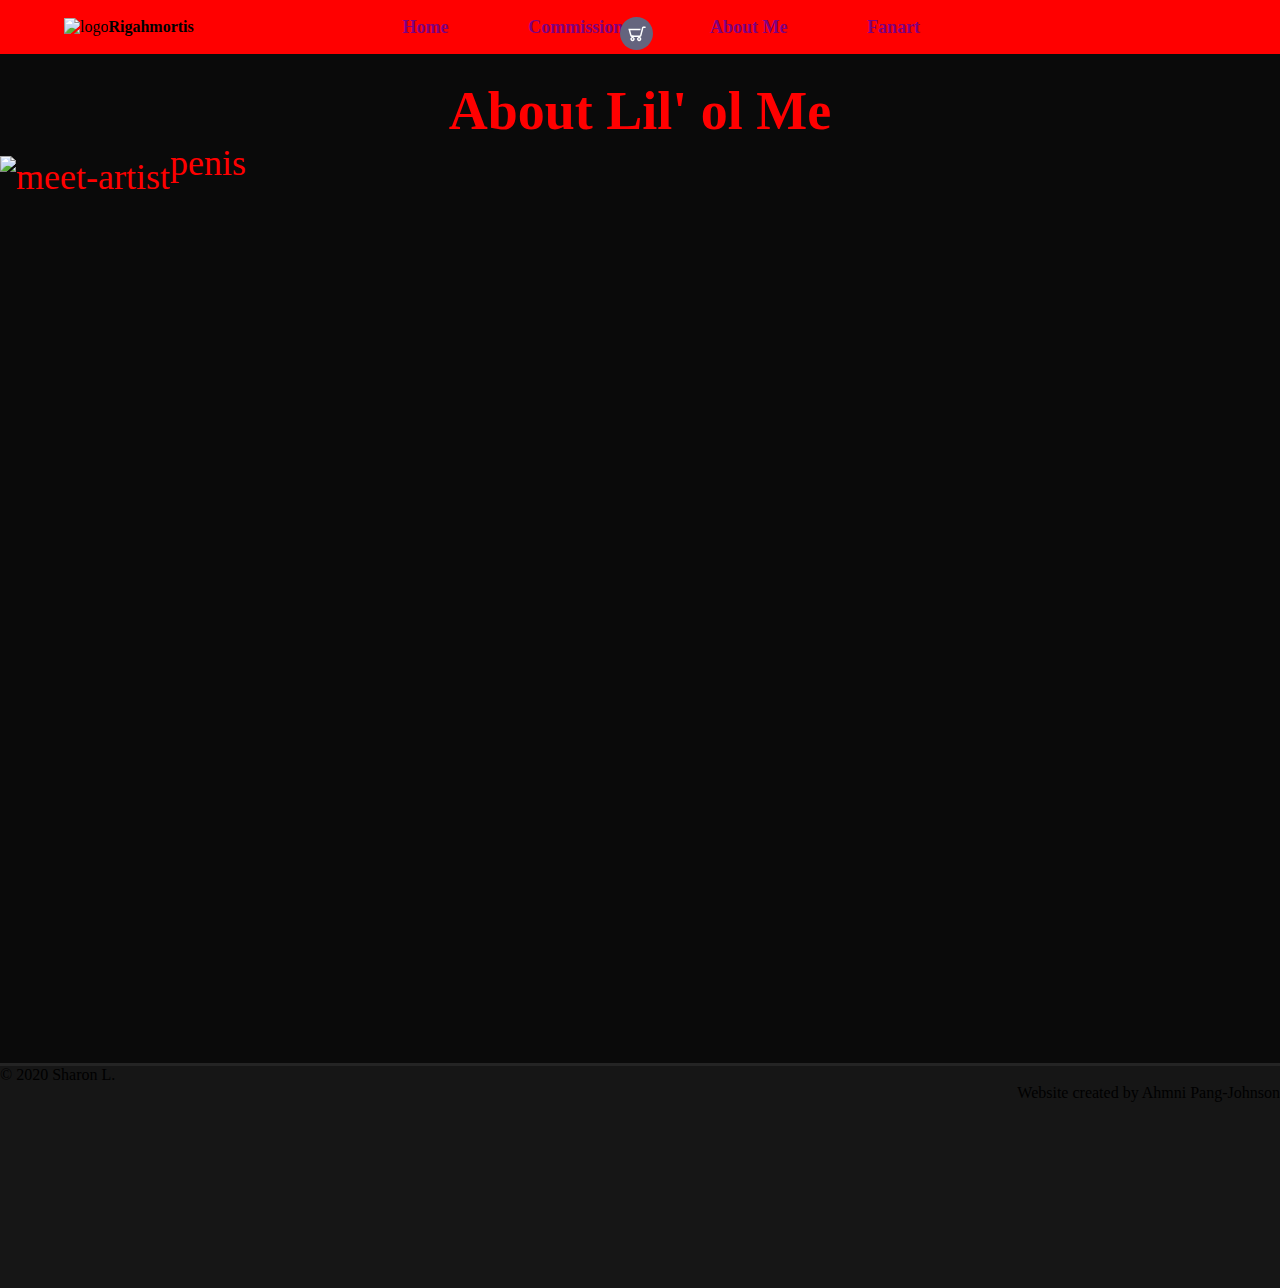
==== about.html @ 8b0eb1b2 "exporting" ====
<!DOCTYPE html>
<html lang="en">
    <head>
        <meta charset="UTF-8" />
		<meta name="viewport" content="width=device-width, initial-scale=1.0" />
        <meta http-equiv="X-UA-Compatible" content="ie=edge" />
        <link rel="stylesheet" href="./style.css" />
    </head>
    <body>
        <header>
            <div class="head">
                <div class="logo-container">
                    <img src="" alt="logo">
                    <h4>Rigahmortis</h4>
                </div>
                <nav>
                    <ul class="nav-links">
                        <li><a class="nav-link" href="index.html">Home</a></li>
                        <div><li><a class="nav-link commission" href="comissions.html">Commissions<img src="./img/cart.svg" class="cart" alt="cart'"></a></li></div>
                        <li><a class="nav-link" href="about.html">About Me</a></li>
                        <li><a class="nav-link" href="fanart.html">Fanart</a></li>
                    </ul>
                </nav>
            </div>
        </header>
        <main>
            <h2> About Lil' ol Me</h2>
            <div class="about">
                <div class="artist"><img class="artist" src="art/meet the artist 2020.png" alt="meet-artist"></div>
                <p>penis</p>
            </div>
        </main>
        <footer>
            <p>© 2020 Sharon L.</p>
            <div class="container"><p class="credits">Website created by Ahmni Pang-Johnson</p></div>
        </footer>
    </body>
</html>
---- style.css ----
* {
	margin: 0px;
	padding: 0px;
    box-sizing: border-box;
    font-family: "Comic Sans MS", "Comic Sans", cursive;
}

header {
    background-color: red;
    height: 6vh;
}

.head {
    display: flex;
    padding: 0% 25% 0% 5%;
    align-items: center;
    height: 6vh;
}

html {
    background-color: rgb(10, 10, 10);
}

.logo-container, .nav-links, .cart, .commission   {
    display: flex;
}

.cart {
    position: absolute;
    right: 49%;
    top: 1  %;
}
.logo-container {
    flex: 1;
}

nav {
    flex: 2;
    font-size: 18px;
    font-weight: 800;
}

.nav-links {
    flex: 1;
    list-style: none;
    justify-content: space-around;
    align-items: flex-end;
}

.nav-link {
    text-decoration: none;
    color: purple;
}

.nav-link:hover {
    color: white;
}

.commission {
    display: flex;
}

main {
    color: red;
    font-size: 36px;
    text-align: center;
    margin-top: 2%;
}

h2:hover {
    color: purple;
}
.art-display {
    margin-top: 2%;
    display: grid;
    height: 150vh;
    width: 100%;
    background-color: red;
    grid-template-columns: repeat(auto-fit, minmax(50vh, 1fr));
    grid-gap: 4rem;
}
.art1, .art2, .art3, .art4, .art5, .art6 { filter: drop-shadow(5px 5px 5px black); align-self: end;}


.block {
    background-color: rgb(10, 10, 10);
    height: 10vh;
    width: 100vh;
}

footer {
    background-color: rgb(22, 22, 22);
    height: 25vh;
    border-top: 3px solid rgb(36, 36, 36);
    align-self: end;
}

.foot {
    position: absolute;
    left: 0 ; right: 0 ; bottom: 0;
}

.credits {
    text-align: right;
    display: inline-block;
}

.credits:hover {color: red;}

h2 {
    width: auto;
    display: inline-block;
}
.container {
    text-align: right;
}

img {
    max-width: 100%;
    height: auto;
}
.artist {
    margin-top: 1%;
    max-width: 100%;
    height: 100vh;
    text-align: left;
    margin-bottom: 1vh;
}

.about {
    display: flex;
}

i {
    width: 100vh;
    height: auto;
}

.contact-info {
    display: flex;
    flex-direction: column;
}

.tag {
    display: flex;
}

.contact {
    padding: 10px;
    width: 30px;
    text-align: center;
    text-decoration: none;
    border-radius: 50%;
}

.contact:hover {
    opacity: 0.7;
    color: white;
}
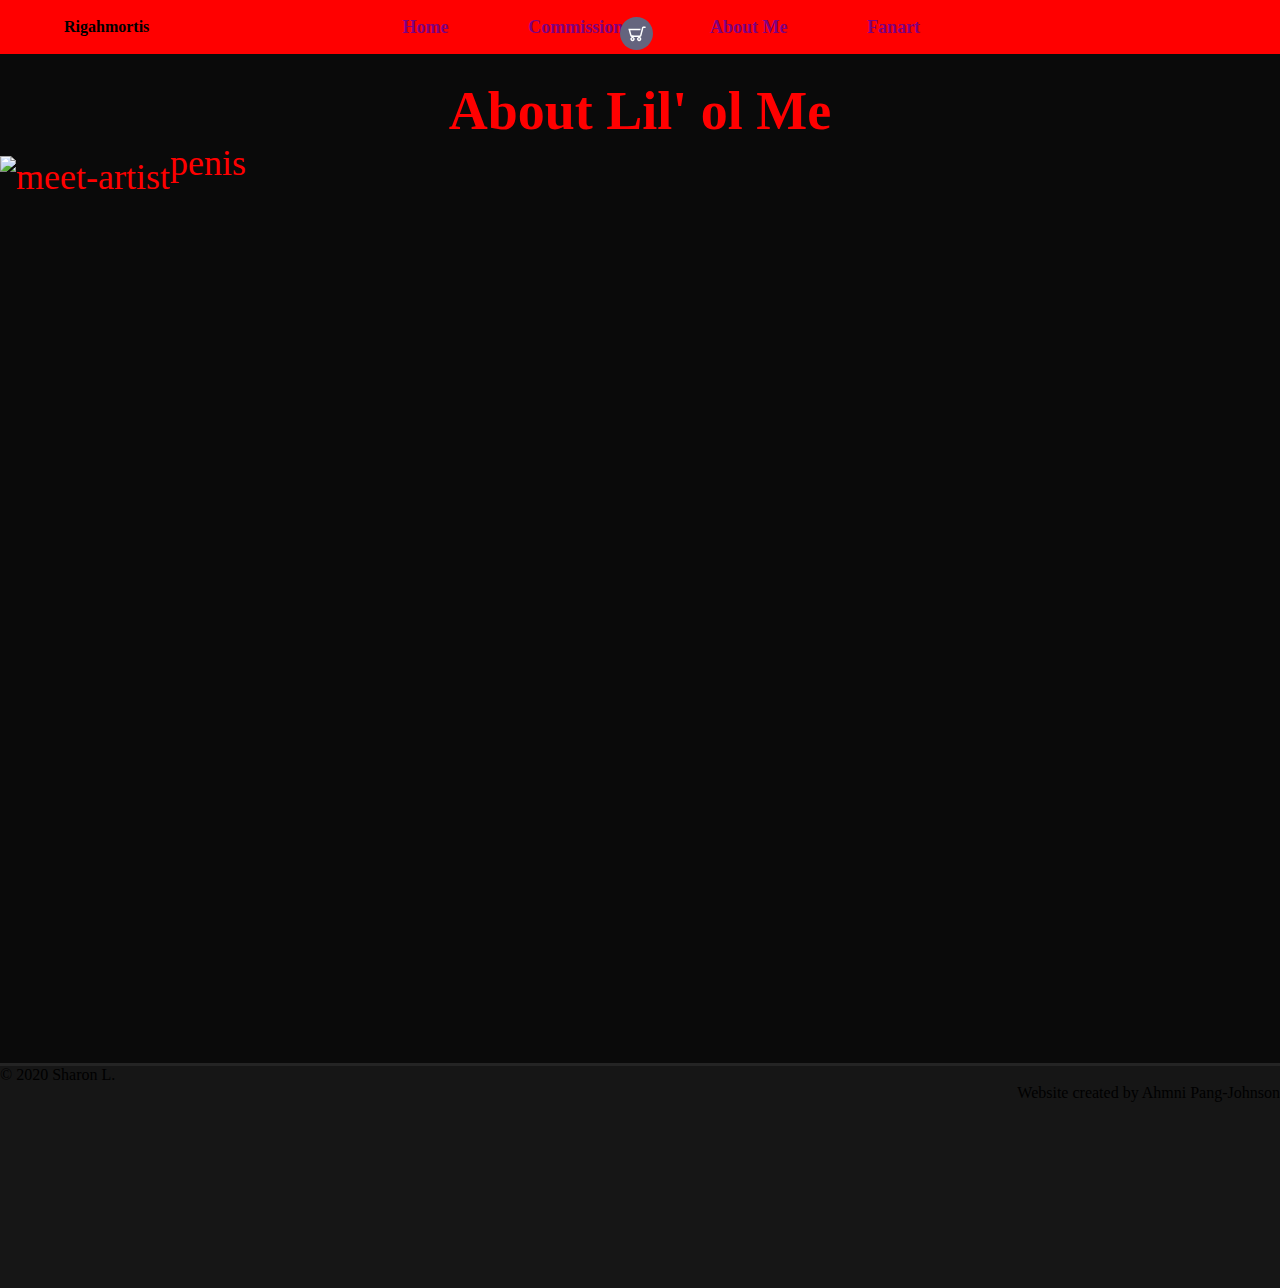
==== commit 830899d4: "small style edits" ====
--- a/about.html
+++ b/about.html
@@ -10,7 +10,7 @@
         <header>
             <div class="head">
                 <div class="logo-container">
-                    <img src="" alt="logo">
+                    <img src="" alt="">
                     <h4>Rigahmortis</h4>
                 </div>
                 <nav>
--- a/style.css
+++ b/style.css
@@ -156,4 +156,10 @@
 .contact:hover {
     opacity: 0.7;
     color: white;
+}
+
+@media screen and (max-width: 1024px) {
+    .head {padding: 0% 0% 0% 0%}
+    .cart {position: absolute ; right: -9999px;}
+    .logo-container{ flex: .5;}
 }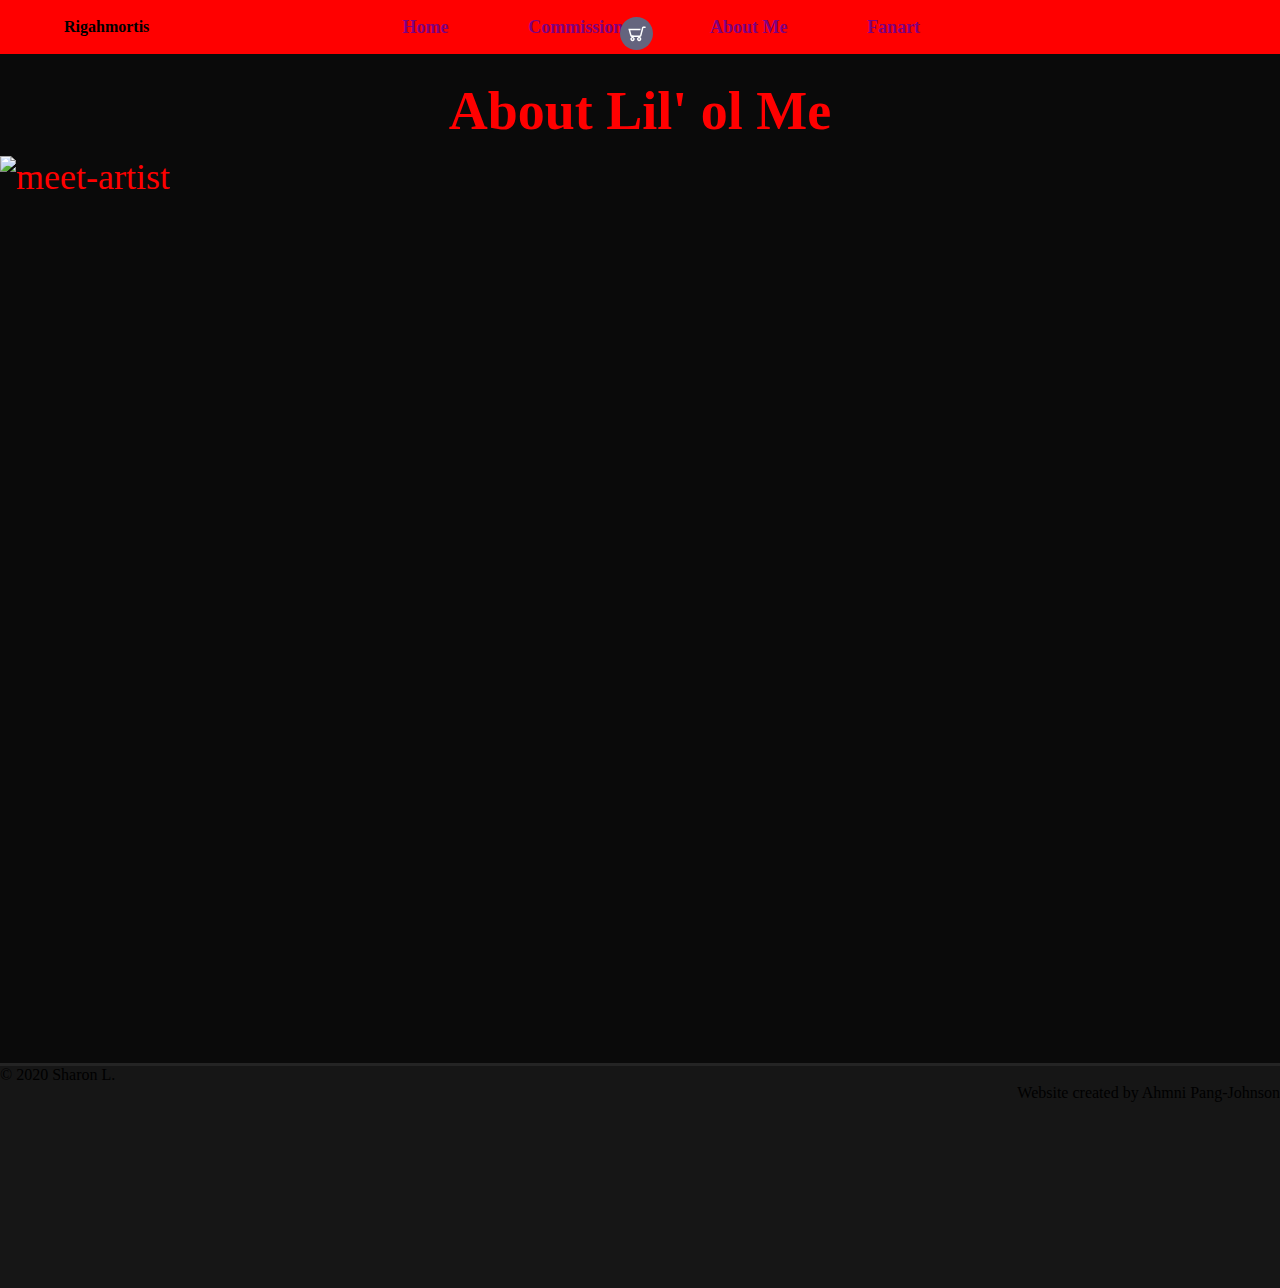
==== commit b6c3ee14: "Update about.html" ====
--- a/about.html
+++ b/about.html
@@ -27,7 +27,7 @@
             <h2> About Lil' ol Me</h2>
             <div class="about">
                 <div class="artist"><img class="artist" src="art/meet the artist 2020.png" alt="meet-artist"></div>
-                <p>penis</p>
+                <p></p>
             </div>
         </main>
         <footer>
@@ -35,4 +35,4 @@
             <div class="container"><p class="credits">Website created by Ahmni Pang-Johnson</p></div>
         </footer>
     </body>
-</html>+</html>
--- a/style.css
+++ b/style.css
@@ -2,7 +2,7 @@
 	margin: 0px;
 	padding: 0px;
     box-sizing: border-box;
-    font-family: "Comic Sans MS", "Comic Sans", cursive;
+    font-family: "Comic Sans MS", "Comic Sans";
 }
 
 header {
@@ -162,4 +162,4 @@
     .head {padding: 0% 0% 0% 0%}
     .cart {position: absolute ; right: -9999px;}
     .logo-container{ flex: .5;}
-}+}
